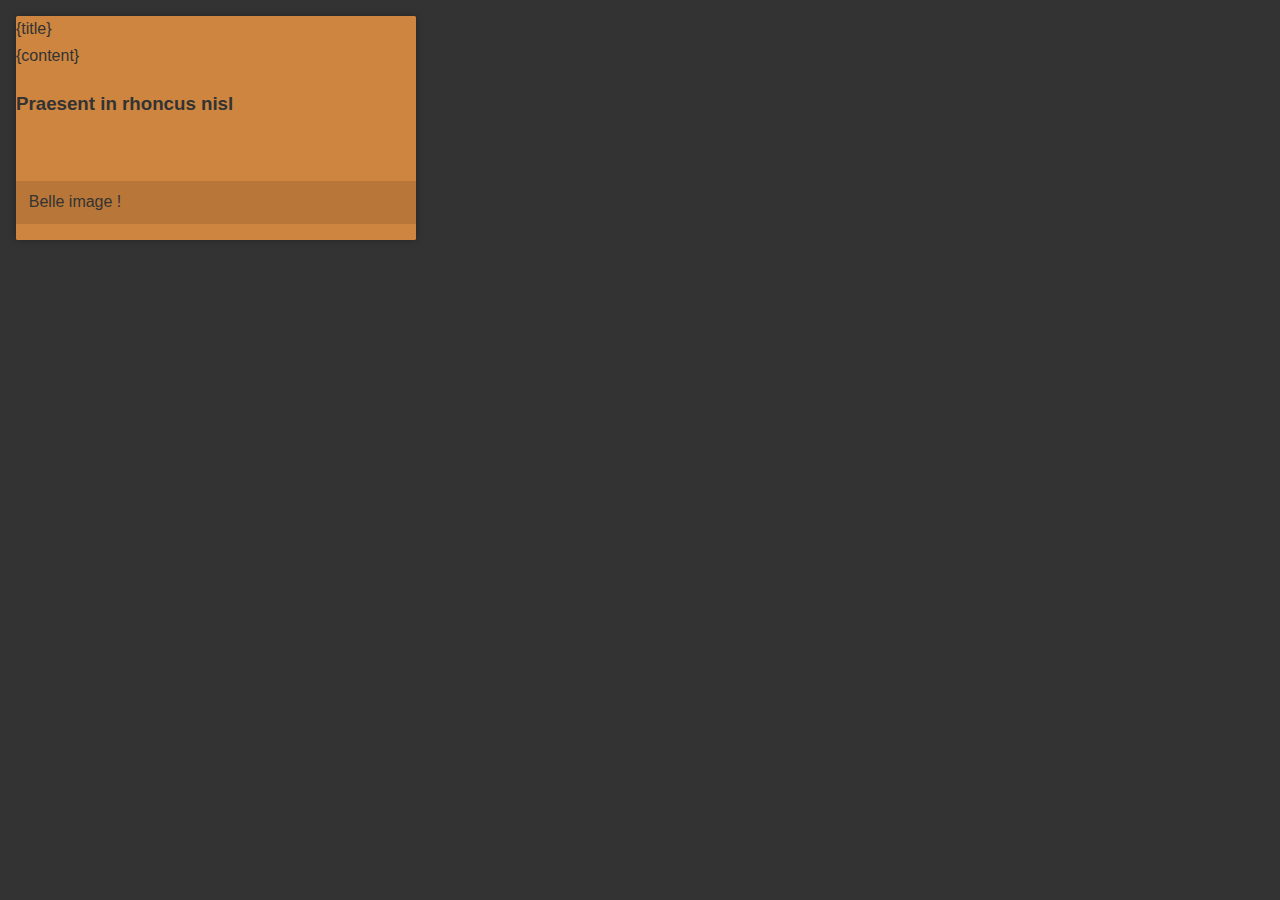
==== templates/halloween/index.html @ 16421a84 "added first template for getFlow" ====
<!DOCTYPE html>
<html>
<head>
    <meta charset="utf-8" />
    <title>Mhhhhhh Shaarwaall !!!</title>
    <meta name="viewport" content="width=device-width, initial-scale=1">
    <link rel="stylesheet" type="text/css" media="screen" href="css/main.css" />
</head>
<body>
    <!-- Masonry via https://codepen.io/olivier-c/pen/KNvVMq -->
    <div id="header"></div>
    <div id="nav"></div>
    <div id="flow">
        <div class="masonry">
            <div>
                <section class="author">
                    {title}
                </section>
                <section class="text">
                    {content}
                </section>
                <section class="media img">
                    <h3>Praesent in rhoncus nisl</h3>
                    <img src="medias/example/jens-johnsson-685540-unsplash.jpg" alt="">
                </section>
                <section class="responses">
                    <p>Belle image !</p>
                </section>
            </div>
        </div>
    </div>
</body>
</html>
---- templates/halloween/css/main.css ----
.masonry {
    -webkit-column-gap: 1.5rem;
            column-gap: 1.5rem;
  }
  @media (min-width: 36.01rem) {
    .masonry {
      -webkit-column-count: 2;
              column-count: 2;
    }
  }
  @media (min-width: 65.01rem) {
    .masonry {
      -webkit-column-count: 3;
              column-count: 3;
    }
  }
  @media (min-width: 90.01rem) {
    .masonry {
      -webkit-column-count: 4;
              column-count: 4;
    }
  }
  .masonry > * {
    display: inline-block;
    width: 100%;
    margin: 0 0 1.5rem;
    padding: 0 0;
    box-sizing: border-box;
    box-shadow: 0px 0px 7px 0px rgba(0, 0, 0, 0.3);
  }
  body {
    margin: 1em;
    line-height: 1.67;
    font-family: 'Open Sans', Arial, Sans-serif;
    color: Tan;
    background: #333;
  }
  #flow {
    max-width: 90rem;
    margin: 0 auto;
  }
  a {
    text-decoration: none;
    color: Peru;
  }
  a:focus,
  a:hover,
  a:active {
    text-decoration: underline;
  }
  .masonry > * {
    position: relative;
    color: #333;
    background-color: Peru;
    transition: background-color 0.3s ease-in-out;
    border-radius: 0.1rem;
  }
  .masonry > :hover {
    background-color: Tan;
  }
  /*.masonry > p {
    counter-reset: div;
  }
  .masonry > * {
    counter-increment: div;
  }
  .masonry > * p:first-child::before {
    display: inline;
    content: counter(div) '/ ';
  }*/
  .masonry p {
      padding: .5em;
  }
  .masonry img {
      width: 100%;
  }
  .media ~ .text {
    border-bottom: 1px solid  rgba(0, 0, 0, 0.4);
  }
  .responses {
    padding: 0 .3em;
    border-top: 1px solid  rgba(0, 0, 0, 0.2);
    background-color: rgba(0, 0, 0, 0.1);
  }
  .img ~ section, .img + section {
    border: 0 !important;
  }
  img {
      margin: 0 !important;
  }
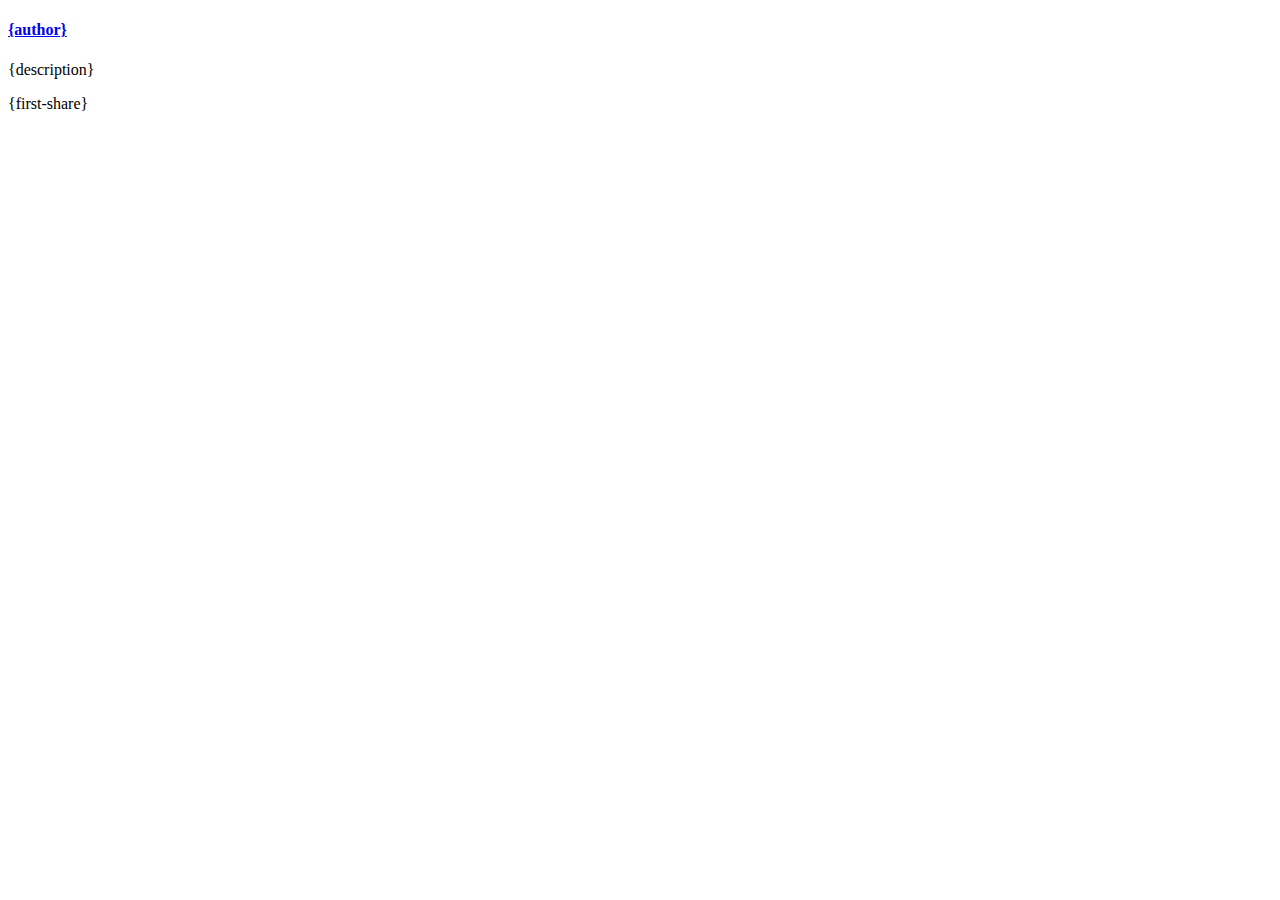
==== commit 15e2175d: "added first view of functional page" ====
--- a/templates/halloween/index.html
+++ b/templates/halloween/index.html
@@ -4,7 +4,7 @@
     <meta charset="utf-8" />
     <title>Mhhhhhh Shaarwaall !!!</title>
     <meta name="viewport" content="width=device-width, initial-scale=1">
-    <link rel="stylesheet" type="text/css" media="screen" href="css/main.css" />
+    <link rel="stylesheet" type="text/css" media="screen" href="templates/halloween/css/main.css" />
 </head>
 <body>
     <!-- Masonry via https://codepen.io/olivier-c/pen/KNvVMq -->
@@ -12,21 +12,15 @@
     <div id="nav"></div>
     <div id="flow">
         <div class="masonry">
+            <!-- Start Shaare -->
             <div>
                 <section class="author">
-                    {title}
+                    <h4><a href="{shaarli}">{author}</a></h4>
+                    <p>{description}</p>
                 </section>
-                <section class="text">
-                    {content}
-                </section>
-                <section class="media img">
-                    <h3>Praesent in rhoncus nisl</h3>
-                    <img src="medias/example/jens-johnsson-685540-unsplash.jpg" alt="">
-                </section>
-                <section class="responses">
-                    <p>Belle image !</p>
-                </section>
+                {first-share}
             </div>
+            <!-- End Shaare -->
         </div>
     </div>
 </body>
